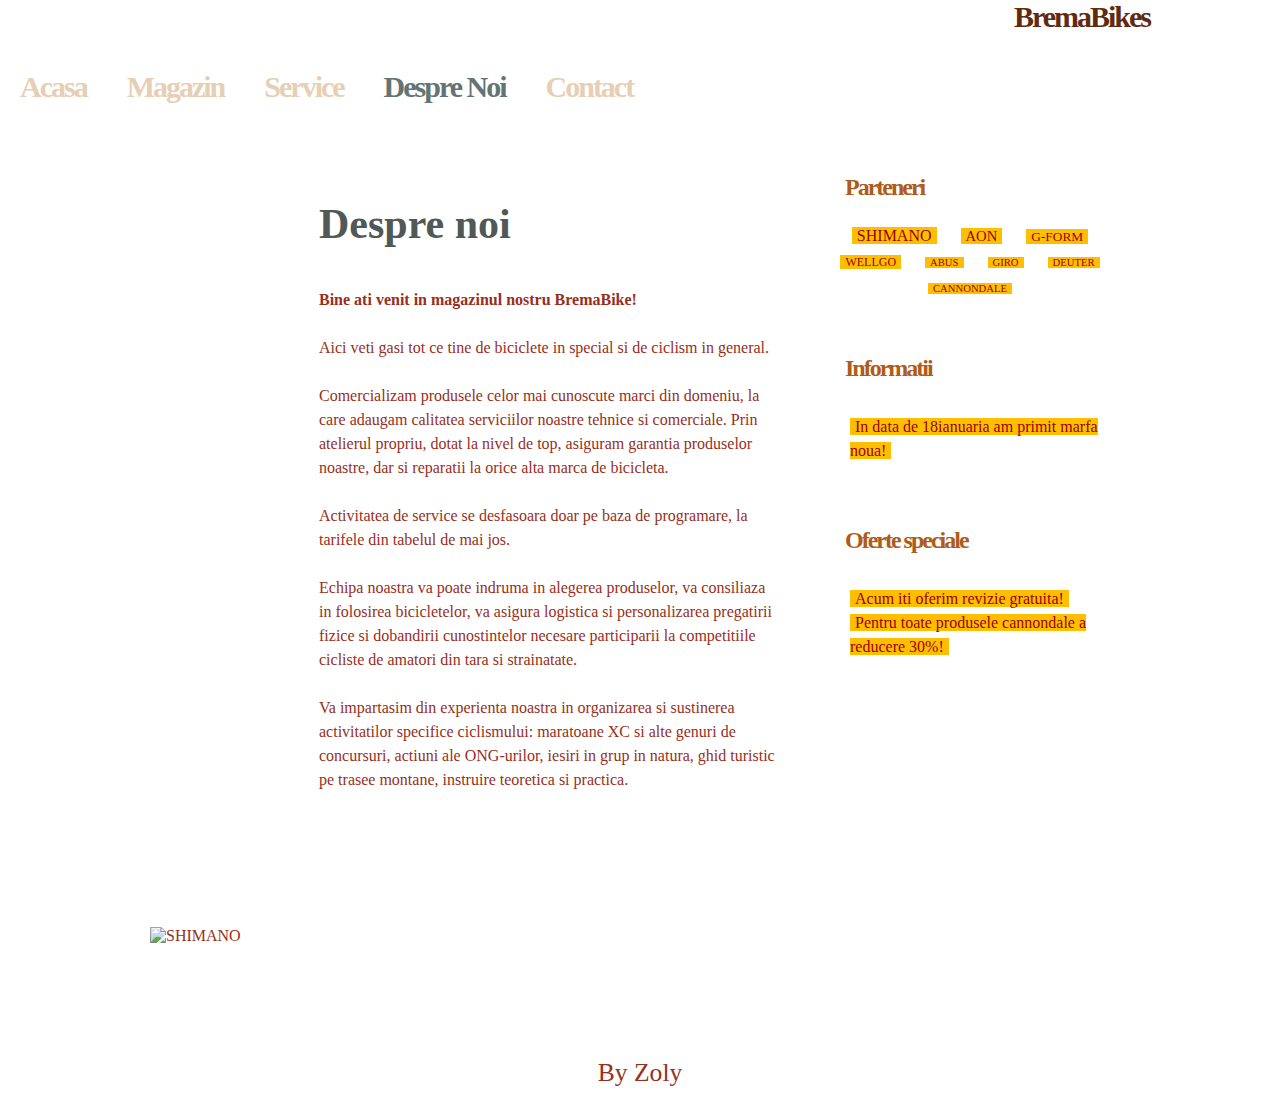
==== despre.html @ 4f17f0d9 "Add files via upload" ====
<!DOCTYPE html>
<html>
<head>

<meta http-equiv="content-type" content="text/html; charset=utf-8" />

<meta name="keywords" content="" />
<meta name="description" content="" />
<link href="default.css" rel="stylesheet" type="text/css" media="screen" />
</head>


<body>
<!-- start header -->
<div id="header">
<div id="logo">

<p>BremaBikes</p>
</div>
<div id="menu">
<ul>
<li><a href="home.html#">Acasa</a></li>
<li><a href="magazin.html">Magazin</a></li>
<li><a href="service.html">Service</a></li>
<li class="current_page_item"><a href="despre.html">Despre Noi</a></li>
<li><a href="contact.html">Contact</a></li>
</ul>
</div>
</div>
<!-- end header -->
<hr /><!-- start page -->
<div id="page"><!-- start content -->
<div id="content">
<div class="post">

<h1 class="title">Despre noi
</h1>
<div class="entry">
<p><strong>Bine ati venit in magazinul nostru BremaBike!</strong></p>
<p>Aici veti gasi tot ce tine de biciclete in special si de ciclism in general.</p>

<p>Comercializam produsele celor mai cunoscute marci din domeniu, la care adaugam calitatea serviciilor noastre tehnice si comerciale. Prin atelierul propriu, dotat la nivel de top, asiguram garantia produselor noastre, dar si reparatii la orice alta marca de bicicleta.</p>

<p>Activitatea de service se desfasoara doar pe baza de programare, la tarifele din tabelul de mai jos.</p>

<p>Echipa noastra va poate indruma in alegerea produselor, va consiliaza in folosirea bicicletelor, va asigura logistica si personalizarea pregatirii fizice si dobandirii cunostintelor necesare participarii la competitiile cicliste de amatori din tara si strainatate.</p>

<p>Va impartasim din experienta noastra in organizarea si sustinerea activitatilor specifice ciclismului: maratoane XC si alte genuri de concursuri, actiuni ale ONG-urilor, iesiri in grup in natura, ghid turistic pe trasee montane, instruire teoretica si practica.</p>
</div>
<div class="bgbottom" style="clear: both;"></div>
</div>
<div id="contentbar">

</div>
</div>
<!-- end content -->
<!-- start sidebar -->
<div id="sidebar">
<ul>

<li id="tag_cloud" class="widget widget_tag_cloud">
<h2 class="widgettitle">Parteneri</h2>
<a href="#" style="font-size: 12pt;">SHIMANO</a>
<a href="#" style="font-size: 11pt;">AON</a>
<a href="#" style="font-size: 10pt;">G-FORM</a>
<a href="#" style="font-size: 9pt;">WELLGO</a>
<a href="#" style="font-size: 8pt;">ABUS</a>
<a href="#" style="font-size: 8pt;">GIRO</a>
<a href="#" style="font-size: 8pt;">DEUTER</a>
<a href="#" style="font-size: 8pt;">CANNONDALE</a>
</li>
<li id="categories-1" class="widget widget_categories">
<h2 class="widgettitle">Informatii</h2>
<ul>
<li><a href="#">In data de 18ianuaria am primit marfa noua!</a></li>

</ul>
</li>
<li id="archives" class="widget widget_archives">
<h2 class="widgettitle">Oferte speciale</h2>
<ul>
<li><a href="#">Acum iti oferim revizie gratuita!</a></li>
<li><a href="#">Pentru toate produsele cannondale a reducere 30%!</a></li>
</ul>
</li>
</ul>
</div>
<!-- end sidebar --></div>
<!-- end page -->
<hr /><!-- start footer -->
<div id="footer">
<img src="images/shimano.jpg" alt="SHIMANO"style="width:300;height:35px;" >


</div>
<!-- end footer -->
<div style="font-size: 1.6em; text-align: center; margin-top: 1em; margin-bottom: 1em;">By Zoly
</div>
</body></html>
---- default.css ----
* {
	margin: 0;
	padding: 0;
}

body {
	background: url(images/img01.jpg);
	font-family: Georgia, "Times New Roman", Times, serif;
	font-size: 16px;
	color: #972F1C;
}

h1, h2, h3 {
	
	color: #505956;
}

h1 {
	font-size: 42px;
}

hr {
	display: none;
}

a {
	color: #990000;
}

a:hover {
	text-decoration: none;
}

/* Header */

#header {
	height: 160px;
	background: url(images/img02.jpg);
}

#logo {
	height: 40px;
	padding-right: 130px;
	background: url(images/img03.jpg) no-repeat right top;
	text-align: right;
}

#logo h1, #logo p, #logo a {
	display: inline;
	text-decoration: none;
	
	letter-spacing: -2px;
	font-size: 30px;
	font-weight: bold;
	color: #612A0F;
}

#menu {
	height: 96px;
}

#menu ul {
	list-style: none;
}

#menu li {
	float: left;
	height: 96px;

}

#menu a {
	float: left;
	height: 66px;
	padding: 30px 20px 0 20px;
	text-decoration: none;
	letter-spacing: -2px;
	font-size: 30px;
	font-weight: bold;
	color: #E6CFB4;
	text-align:center;
			

}

#menu a:hover {
	color: #FFFFFF;
}

#menu li.current_page_item a {
	background: url(images/img04.jpg) repeat-x;
	color: #647472;
}

/* Page */

#page {
	width: 980px;
	margin: 0 auto;
}

#page p,
#page ul,
#page ol {
	margin-bottom: 1.5em;
	line-height: 150%;
}

#page ul,
#page ol {
	list-style-position: inside;
}

/* Content */

#content {
	float: left;
	width: 680px;
	background: url(images/img09.jpg) no-repeat right top;
}

/* Post Block */

.post {
	background: url(images/img06.jpg) repeat-y 147px 0;
}

.post .bgbottom {
	height: 60px;
	background: url(images/img07.jpg) no-repeat 147px 0;
}


.post .meta a {
	text-decoration: none;
	color: #333333;
}

.post .meta .d, .post .meta .c {
	display: block;
	font-size: 36px;
}

.post .meta .date, .post .meta .comments {
	display: block;
	padding: 95px 0 10px 0;
}

.post .title {
	margin-left: 149px;
	padding: 40px 40px 20px 20px;
	background: url(images/img08.jpg) no-repeat;
}

.post .title a {
	padding-right: 50px;
	text-decoration: none;
	letter-spacing: -3px;
	font-size: 32px;
	color: #505956;
}

.post .entry {
	margin: 0 33px 0 149px;
	padding: 20px 20px 0 20px;
	background: url(images/img11.jpg) no-repeat;
}

.post .entry a:link {
	padding: 0 5px;
	background: #E29269 url(images/img12.gif);
	text-decoration: none;
	color: #FFFFFF;
}

.post .entry a:hover {
	background: #A54112;
	color: #FFFFFF;
}

/* Content Bar - The widget-ready sidebar in the content area. */

#contentbar {
	clear: both;
	padding-top: 20px;
}

#contentbar ul {
	margin: 0;
	padding: 0;
	list-style: none;
}

#contentbar li {
	display: block;
	float: left;
	width: 325px;
	margin-left: 10px;
	background: url(images/img14.jpg) repeat-y;
}

#contentbar li ul {
	padding: 0 20px 40px 20px;
	background: url(images/img15.jpg) no-repeat left bottom;
}

#contentbar li li {
	float: none;
	width: auto;
	margin: 0;
	padding: 5px 0 5px 30px;
	background: url(images/img18.gif) no-repeat left center;
}

#contentbar .widgettitle {
	padding: 45px 20px 20px 20px;
	background: url(images/img13.jpg) no-repeat;
	letter-spacing: -2px;
}


/* Sidebar */

#sidebar {
	float: right;
	width: 300px;
}

#sidebar ul {
	margin: 0;
	padding: 0;
	list-style: none;
}

#sidebar li {
	position: relative;
	margin-bottom: 20px;
	background: url(images/img21.jpg) repeat-y;
}

#sidebar li ul{
	padding: 20px 20px 30px 20px;
	background: url(images/img22.jpg) no-repeat left bottom;
}

#sidebar li li {
	margin: 0;
	background: none;
}

#sidebar .widgettitle {
	padding: 15px;
	background: url(images/img20.jpg) no-repeat;
	letter-spacing: -2px;
	color: #AF5B19;
}

#sidebar a:link {
	padding: 0 5px;
	background: #FFBF00 url(images/img23.gif);
	text-decoration: none;
}

#sidebar a:hover {
	background: #E29269 url(images/img12.gif);
	color: #FFFFFF;
}




/* Tag Cloud */

#tag_cloud {
	padding-bottom: 20px;
	text-align: center;
}

#tag_cloud .widgettitle {
	margin-bottom: 10px;
	text-align: left;
}

#tag_cloud a {
	margin: 0 20px 0 0;
}

/* Footer */

#footer {
	clear: both;
	width: 980px;
	height: 76px;
	margin: 0 auto;
	padding: 30px 0;
	background: url(images/img24.jpg) no-repeat left center;
}

#footer p {
	margin: 0;
	padding: 10px 0 0 20px;
	font-size: smaller;
	font-weight: bold;
	letter-spacing: -1px;
}


/*Pentru Slideshow*/
<style>
* {box-sizing: border-box;}

.mySlides {display: none;}
img {vertical-align: middle;}

/* Slideshow container */
.slideshow-container {
  max-width: 1000px;
  position: relative;
  margin: auto;
}

/* Caption text */
.text {
  color: #f2f2f2;
  font-size: 15px;
  padding: 8px 12px;
  position: absolute;
  bottom: 8px;
  width: 100%;
  text-align: center;
}

/* Number text (1/3 etc) */
.numbertext {
  color: #f2f2f2;
  font-size: 12px;
  padding: 8px 12px;
  position: absolute;
  top: 0;
}

/* The dots/bullets/indicators */
.dot {
  height: 15px;
  width: 15px;
  margin: 0 2px;
  background-color: #bbb;
  border-radius: 50%;
  display: inline-block;
  transition: background-color 0.6s ease;
}

.active {
  background-color: #717171;
}

/* Fading animation */
.fade {
  -webkit-animation-name: fade;
  -webkit-animation-duration: 1.5s;
  animation-name: fade;
  animation-duration: 1.5s;
}

@-webkit-keyframes fade {
  from {opacity: .4} 
  to {opacity: 1}
}

@keyframes fade {
  from {opacity: .4} 
  to {opacity: 1}
}

/* On smaller screens, decrease text size */
@media only screen and (max-width: 300px) {
  .text {font-size: 11px}
}
</style>
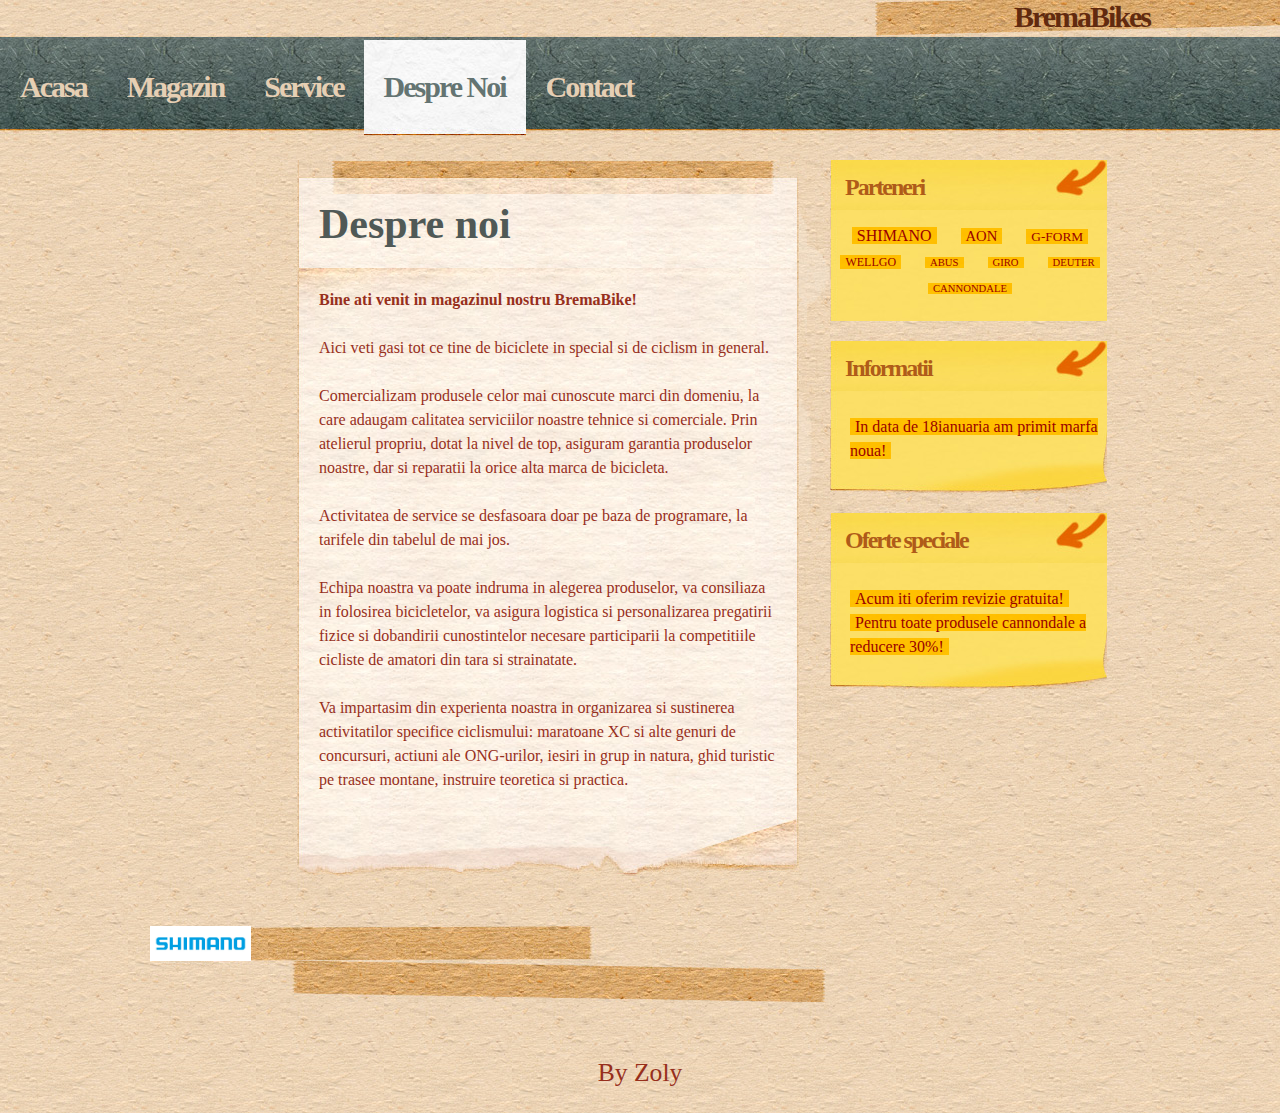
==== commit 90e91d6a: "Add files via upload" ====
--- a/despre.html
+++ b/despre.html
@@ -89,7 +89,7 @@
 <!-- end page -->
 <hr /><!-- start footer -->
 <div id="footer">
-<img src="images/shimano.jpg" alt="SHIMANO"style="width:300;height:35px;" >
+<img src="shimano.jpg" alt="SHIMANO"style="width:300;height:35px;" >
 
 
 </div>
--- a/default.css
+++ b/default.css
@@ -6,7 +6,7 @@
 }
 
 body {
-	background: url(images/img01.jpg);
+	background: url(img01.jpg);
 	font-family: Georgia, "Times New Roman", Times, serif;
 	font-size: 16px;
 	color: #972F1C;
@@ -37,13 +37,13 @@
 
 #header {
 	height: 160px;
-	background: url(images/img02.jpg);
+	background: url(img02.jpg);
 }
 
 #logo {
 	height: 40px;
 	padding-right: 130px;
-	background: url(images/img03.jpg) no-repeat right top;
+	background: url(img03.jpg) no-repeat right top;
 	text-align: right;
 }
 
@@ -90,7 +90,7 @@
 }
 
 #menu li.current_page_item a {
-	background: url(images/img04.jpg) repeat-x;
+	background: url(img04.jpg) repeat-x;
 	color: #647472;
 }
 
@@ -118,18 +118,18 @@
 #content {
 	float: left;
 	width: 680px;
-	background: url(images/img09.jpg) no-repeat right top;
+	background: url(img09.jpg) no-repeat right top;
 }
 
 /* Post Block */
 
 .post {
-	background: url(images/img06.jpg) repeat-y 147px 0;
+	background: url(img06.jpg) repeat-y 147px 0;
 }
 
 .post .bgbottom {
 	height: 60px;
-	background: url(images/img07.jpg) no-repeat 147px 0;
+	background: url(img07.jpg) no-repeat 147px 0;
 }
 
 
@@ -151,7 +151,7 @@
 .post .title {
 	margin-left: 149px;
 	padding: 40px 40px 20px 20px;
-	background: url(images/img08.jpg) no-repeat;
+	background: url(img08.jpg) no-repeat;
 }
 
 .post .title a {
@@ -165,12 +165,12 @@
 .post .entry {
 	margin: 0 33px 0 149px;
 	padding: 20px 20px 0 20px;
-	background: url(images/img11.jpg) no-repeat;
+	background: url(img11.jpg) no-repeat;
 }
 
 .post .entry a:link {
 	padding: 0 5px;
-	background: #E29269 url(images/img12.gif);
+	background: #E29269 url(img12.gif);
 	text-decoration: none;
 	color: #FFFFFF;
 }
@@ -198,12 +198,12 @@
 	float: left;
 	width: 325px;
 	margin-left: 10px;
-	background: url(images/img14.jpg) repeat-y;
+	background: url(img14.jpg) repeat-y;
 }
 
 #contentbar li ul {
 	padding: 0 20px 40px 20px;
-	background: url(images/img15.jpg) no-repeat left bottom;
+	background: url(img15.jpg) no-repeat left bottom;
 }
 
 #contentbar li li {
@@ -211,12 +211,12 @@
 	width: auto;
 	margin: 0;
 	padding: 5px 0 5px 30px;
-	background: url(images/img18.gif) no-repeat left center;
+	background: url(img18.gif) no-repeat left center;
 }
 
 #contentbar .widgettitle {
 	padding: 45px 20px 20px 20px;
-	background: url(images/img13.jpg) no-repeat;
+	background: url(img13.jpg) no-repeat;
 	letter-spacing: -2px;
 }
 
@@ -237,12 +237,12 @@
 #sidebar li {
 	position: relative;
 	margin-bottom: 20px;
-	background: url(images/img21.jpg) repeat-y;
+	background: url(img21.jpg) repeat-y;
 }
 
 #sidebar li ul{
 	padding: 20px 20px 30px 20px;
-	background: url(images/img22.jpg) no-repeat left bottom;
+	background: url(img22.jpg) no-repeat left bottom;
 }
 
 #sidebar li li {
@@ -252,19 +252,19 @@
 
 #sidebar .widgettitle {
 	padding: 15px;
-	background: url(images/img20.jpg) no-repeat;
+	background: url(img20.jpg) no-repeat;
 	letter-spacing: -2px;
 	color: #AF5B19;
 }
 
 #sidebar a:link {
 	padding: 0 5px;
-	background: #FFBF00 url(images/img23.gif);
+	background: #FFBF00 url(img23.gif);
 	text-decoration: none;
 }
 
 #sidebar a:hover {
-	background: #E29269 url(images/img12.gif);
+	background: #E29269 url(img12.gif);
 	color: #FFFFFF;
 }
 
@@ -295,7 +295,7 @@
 	height: 76px;
 	margin: 0 auto;
 	padding: 30px 0;
-	background: url(images/img24.jpg) no-repeat left center;
+	background: url(img24.jpg) no-repeat left center;
 }
 
 #footer p {
